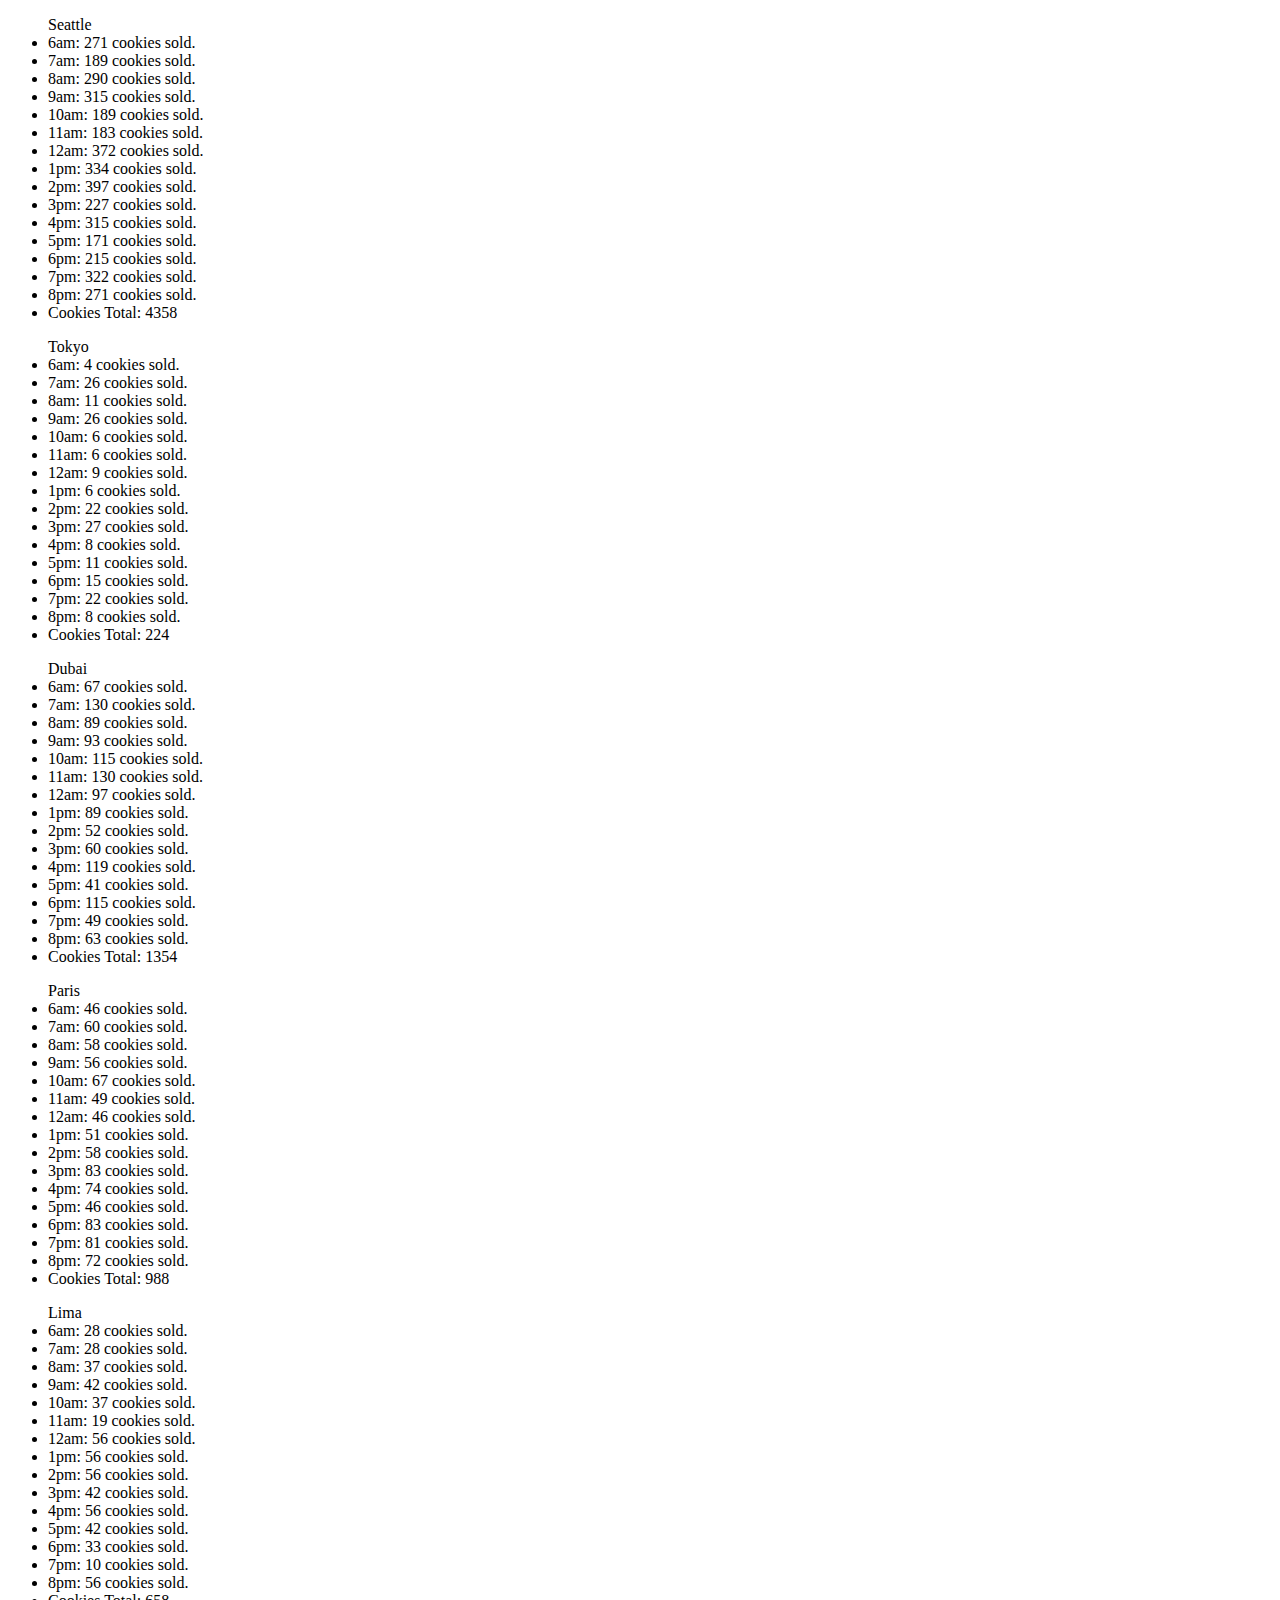
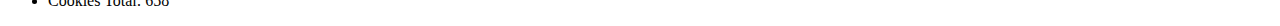
==== sales.html @ b23ca694 "Added scaffold and solved problems in lab 6." ====
<!DOCTYPE html>
<html>
  <head>

  </head>
  <body>
    <header>

    </header>
    <main id="cityTotals">

    </main>
    <footer>
      <script src='js/app.js'></script>
    </footer>
  </body>
</html>
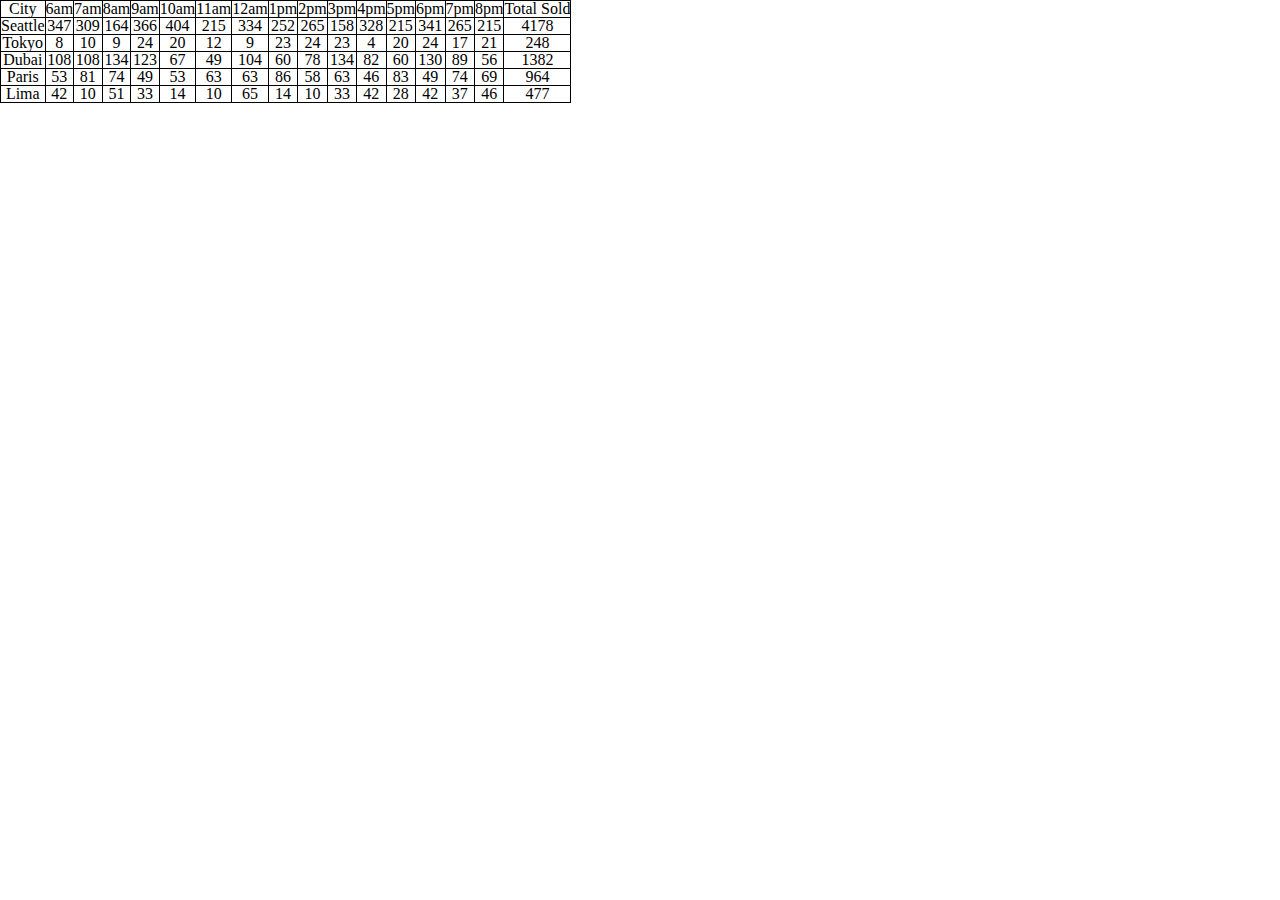
==== commit cdaede02: "Completed table displaying cookies sold and totals." ====
--- a/sales.html
+++ b/sales.html
@@ -1,17 +1,19 @@
 <!DOCTYPE html>
 <html>
   <head>
-
+    <link rel="stylesheet" href="css/reset.css">
+    <link rel="stylesheet" href="css/style.css">
   </head>
   <body>
     <header>
 
     </header>
-    <main id="cityTotals">
+    <main>
+      <table id="tablePlace"></table>
 
     </main>
     <footer>
       <script src='js/app.js'></script>
     </footer>
   </body>
-</html>+</html>
--- a/css/style.css
+++ b/css/style.css
@@ -0,0 +1,3 @@
+table, th, td { 
+  border: 1px solid;
+}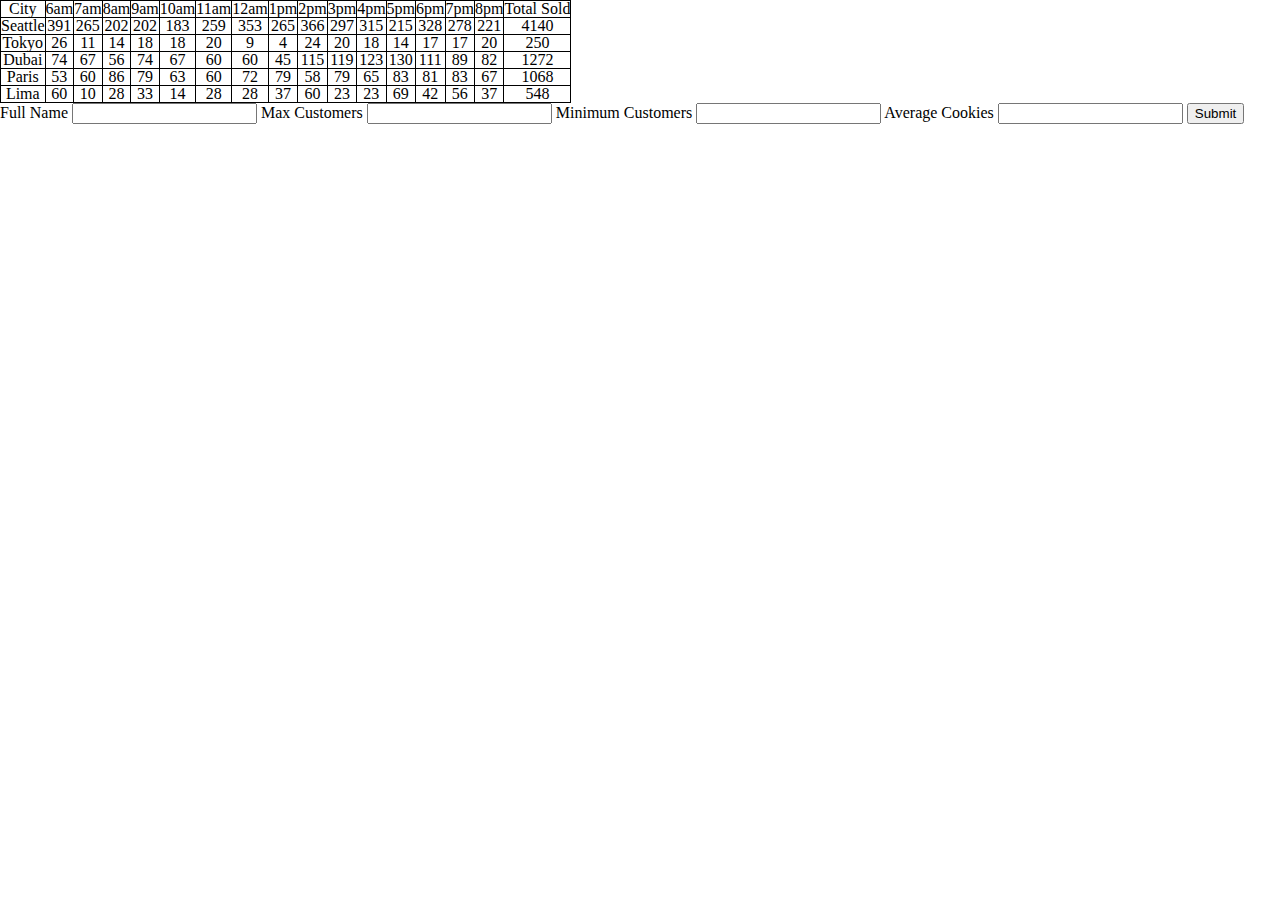
==== commit 0166f1f7: "Added forms to sales page." ====
--- a/sales.html
+++ b/sales.html
@@ -10,6 +10,19 @@
     </header>
     <main>
       <table id="tablePlace"></table>
+      <form id="newStore">
+        <fieldset>
+         <label for="fullName">Full Name</label>
+         <input id="fullName" type="text" for="fullName">
+         <label for="maxCustomers">Max Customers</label>
+         <input id="maxCustomers" type="number" for="maxCustomers">
+         <label for="minCustomers">Minimum Customers</label>
+         <input id="minCustomers" type="number" for="minCustomers">
+         <label for="avgCookies">Average Cookies</label>
+         <input id="avgCookies" type="number" for="avgCookies">
+         <button type="submit">Submit</button>
+        </fieldset>
+       </form>
 
     </main>
     <footer>
--- a/css/style.css
+++ b/css/style.css
@@ -1,3 +1,40 @@
 table, th, td { 
   border: 1px solid;
+}
+header h1 {
+  text-align: center;
+  font-size:xx-large;
+}
+header img {
+  display: flex;
+  max-width: 30%;
+  margin-left: auto;
+  margin-right: auto;
+}
+main p {
+  max-width: 400px;
+  margin-left: auto;
+  margin-right: auto;
+}
+main img {
+  display: flex;
+  max-width: 30%;
+  margin-left: auto;
+  margin-right: auto;
+}
+h2{
+  text-align: center;
+  font-size:xx-large;
+}
+ul {
+  max-width: 400px;
+  margin-left: auto;
+  margin-right: auto;
+}
+section img {
+  display: inline-flex;
+  justify-content: space-around;
+  max-width: 30%;
+  margin-left: auto;
+  margin-right: auto;
 }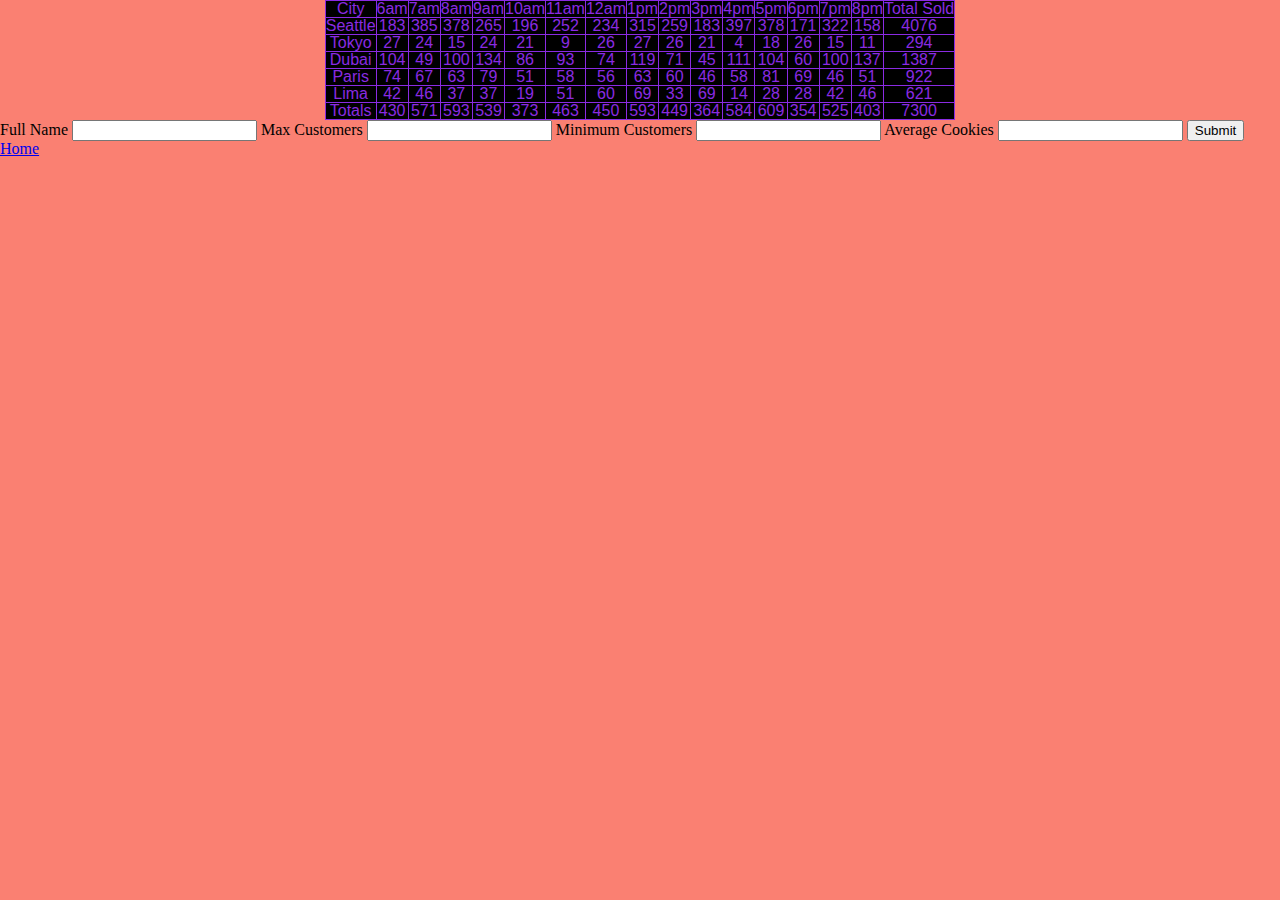
==== commit 5f83ea19: "Finished Salmon Cookies Project." ====
--- a/sales.html
+++ b/sales.html
@@ -26,6 +26,7 @@
 
     </main>
     <footer>
+      <p><a href="index.html">Home</a></p>
       <script src='js/app.js'></script>
     </footer>
   </body>
--- a/css/style.css
+++ b/css/style.css
@@ -1,9 +1,17 @@
 table, th, td { 
   border: 1px solid;
+  font-family: Arial, Helvetica, sans-serif;
+  color:blueviolet;
+  background-color: black;
+  text-align: center;
+  margin-left: auto;
+  margin-right: auto;
 }
 header h1 {
   text-align: center;
   font-size:xx-large;
+  font-family: 'Roboto', sans-serif;
+  color:aquamarine;
 }
 header img {
   display: flex;
@@ -11,10 +19,15 @@
   margin-left: auto;
   margin-right: auto;
 }
+body{
+  background-color: salmon;
+}
 main p {
   max-width: 400px;
   margin-left: auto;
   margin-right: auto;
+  font-family: Georgia, 'Times New Roman', Times, serif;
+  color: bisque;
 }
 main img {
   display: flex;
@@ -25,6 +38,8 @@
 h2{
   text-align: center;
   font-size:xx-large;
+  font-family: 'Roboto', sans-serif;
+  color:aquamarine;
 }
 ul {
   max-width: 400px;
@@ -32,9 +47,7 @@
   margin-right: auto;
 }
 section img {
-  display: inline-flex;
-  justify-content: space-around;
-  max-width: 30%;
+  max-width: 100%;
   margin-left: auto;
   margin-right: auto;
 }